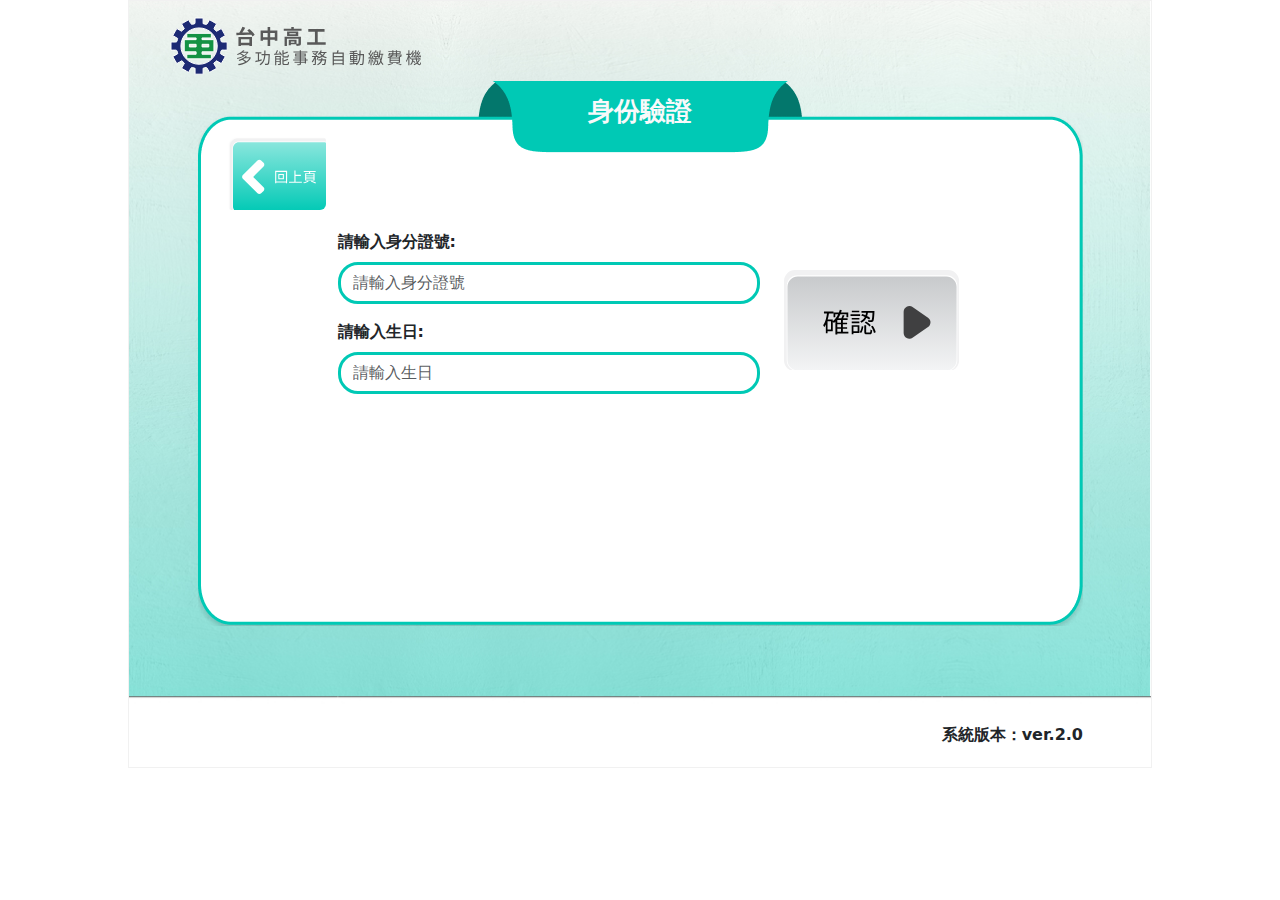
==== autoPay/login.html @ 8eadd92e "2024.04.25 繳費機" ====
<!DOCTYPE html>
<html lang="zh-Hant-TW">

<head>
    <meta charset="UTF-8">
    <meta name="viewport" content="width=device-width, initial-scale=1.0">
    <title>index</title>
    <!-- style -->
    <link href="https://cdn.jsdelivr.net/npm/bootstrap@5.3.3/dist/css/bootstrap.min.css" rel="stylesheet">
    <link href="css/main.css" rel="stylesheet">

    <link href='https://unpkg.com/boxicons@2.1.2/css/boxicons.min.css' rel='stylesheet'>
    <link rel="stylesheet" href="https://cdnjs.cloudflare.com/ajax/libs/font-awesome/6.2.0/css/all.min.css" />
</head>

<body>
    <main class="container-fluid">
        <div class="row">
            <div class="tcivs">
                <header class="topLogo">
                    <a href="./" class="mt-10 pl-20 d-inline-block"><img src="images/tcivs_logo.svg" alt=""></a>
                </header>
                <article class="bgboard mb-60">
                   <h2 class="title text-center pt-15 text-light fw-bold">身份驗證</h2>
                   <div class="row">
                    <div class="col-md-12 pl-40">
                        <button class="btn backB"></button>
                    </div>
                </div>
                   <section class="formCheck mt-20 pl-140 pr-100 pb-40">
                    <div class="row">
                        <div class="col-md-8">
                            <div class="mb-3">
                                <label for="identfy" class="form-label">請輸入身分證號:</label>
                                <input type="text" class="form-control" id="identfy" placeholder="請輸入身分證號">
                            </div>
                            <div class="mb-3">
                                <label for="paword" class="form-label">請輸入生日:</label>
                                <input type="text" class="form-control" id="paword" placeholder="請輸入生日">
                            </div>
                        </div>
                        <div class="col-md-4 d-flex">
                            <button class="btn conformB" data-bs-toggle="modal" data-bs-target="#errorTips"></button>
                        </div>
                    </div>

                    <div class="row">
                        <div class="col-md-12 keyboardAA">
                            <!-- 放鍵盤 -->
                        </div>
                    </div>
                   </section>
                </article>
                <footer class="ftVer">
                    <p class="text-end p-0 m-0 pr-40">系統版本：ver.2.0</p>
                </footer>
            </div>
        </div>
    </main>

</body>

  <!-- Modal -->
  <div class="modal fade" id="errorTips" tabindex="-1" data-bs-backdrop="static" data-bs-keyboard="false">
    <div class="modal-dialog modal-dialog-centered">
      <div class="modal-content">
        <div class="modal-header">
          <h1 class="modal-title fw-bold">登入異常</h1>
          <button type="button" class="btn-close" data-bs-dismiss="modal" aria-label="Close"></button>
        </div>
        <div class="modal-body">
            <div class="text-center">
                <img src="images/error.svg" alt="">
            </div>
        </div>
        <div class="modal-footer">
          <button type="button" class="btn btn-secondary w-100" data-bs-dismiss="modal">關閉</button>
        </div>
      </div>
    </div>
  </div>

<script src="https://cdn.jsdelivr.net/npm/bootstrap@5.3.3/dist/js/bootstrap.bundle.min.js" ></script>
<script src="https://cdn.jsdelivr.net/npm/@popperjs/core@2.11.8/dist/umd/popper.min.js"></script>
<script src="https://cdn.jsdelivr.net/npm/bootstrap@5.3.3/dist/js/bootstrap.min.js"></script>


</html>
---- autoPay/css/main.css ----
body{
    font-size: 16px;
    font-weight: 800;
}

h2{
    font-size: 26px;
}

.ftVer{
    position: absolute;
    bottom: 0;
    width: 100%;
    padding: 0 40px 20px 0;
}

.tcivs{
    position: relative;
    width: 1024px;
    height: 768px;
    margin: 0 auto;
    border: solid 1px #f1f1f1;
    background: url('../images/tcivs.jpg') center top no-repeat;
    background-size: cover;
}

.bgboard{
    width: 885px;
    height: 545px;
    margin: 0 auto;
    background: url('../images/bgboard.png') center top no-repeat;
}

.tcivs input[type="checkbox"]{
    display:none;
}

.tcivs input{
    background-color: #fff;
    border: solid 3px #00C9B5;
    border-radius: 20px;
}


.tcivs input.check_box{
    background:url('../images/checkNon.png') no-repeat;
    height: 34px;
    width: 34px;
    display:inline-block;
    padding: 0 0 0 0px;
}

.tcivs input.check_box:checked{
    background:url('../images/checked.png') no-repeat;
    height: 34px;
    width: 34px;
    display:inline-block;
    padding: 0 0 0 0px;
}

.tcivs button:focus,
.tcivs input:focus {
    outline:none;
    box-shadow: none;
}

/* .tcivs .serItems{
    max-height: 420px;
    overflow-y: scroll;
} */

.tcivs .serItems> .serviceBtn{
    width: 29%;
    border: solid 3px #00C9B5;
    padding: 25px 20px !important;
    text-align: center;
    color: #00C9B5;
    border-radius: 7px;
    margin: 2%;
    text-decoration: none;
    display: inline-block; 
}

.tcivs .btnSet{
    right: -40px;
    top: 25%;
}

.prevB{
    background: url('../images/prevBtn.svg') no-repeat;
    width: 110px;
    height: 100px;
}

.nextB{
    background: url('../images/nextBtn.svg') no-repeat;
    width: 175px;
    height: 100px;
}

.conformB{
    background: url('../images/conB_gray.svg') no-repeat;
    width: 175px;
    height: 100px;
    border: none;
    align-self: center;
}

.conformB:focus{
    background: url('../images/conB_hover.svg') no-repeat;
}

.backB{
    background: url('../images/back.svg') no-repeat;
    width: 100px;
    height: 75px;
}

.cancleB{
    background: url('../images/cancle.svg') no-repeat;
    width: 175px;
    height: 60px;
}

.cancle2B{
  background: url('../images/cancle.svg') no-repeat;
  width: 175px;
  height: 60px;
}

.f_size22{
    font-size: 22px !important;
}

.f_size24{
    font-size: 24px !important;
}

.f_size28{
    font-size: 28px !important;
    margin: 0;
    padding: 0;
}

/*************************
  Basic margin padding
*************************/
.m-0 {
    margin-top: 0 !important;
    margin-right: 0 !important;
    margin-bottom: 0 !important;
    margin-left: 0 !important;
  }
  
  .p-0 {
    padding-top: 0 !important;
    padding-right: 0 !important;
    padding-bottom: 0 !important;
    padding-left: 0 !important;
  }
  
  /*************************
           Margin top
  *************************/
  .mt-0 {
    margin-top: 0 !important;
  }
  
  .mt-5 {
    margin-top: 5px !important;
  }
  
  .mt-10 {
    margin-top: 10px !important;
  }
  
  .mt-12 {
    margin-top: 12px !important;
  }
  
  .mt-15 {
    margin-top: 15px !important;
  }
  
  .mt-20 {
    margin-top: 20px !important;
  }
  
  .mt-25 {
    margin-top: 25px !important;
  }
  
  .mt-30 {
    margin-top: 30px !important;
  }
  
  .mt-35 {
    margin-top: 35px !important;
  }
  
  .mt-40 {
    margin-top: 40px !important;
  }
  
  .mt-45 {
    margin-top: 45px !important;
  }
  
  .mt-50 {
    margin-top: 50px !important;
  }
  
  .mt-55 {
    margin-top: 55px !important;
  }
  
  .mt-60 {
    margin-top: 60px !important;
  }
  
  .mt-65 {
    margin-top: 65px !important;
  }
  
  .mt-70 {
    margin-top: 70px !important;
  }
  
  .mt-75 {
    margin-top: 75px !important;
  }
  
  .mt-80 {
    margin-top: 80px !important;
  }
  
  .mt-90 {
    margin-top: 90px !important;
  }
  
  .mt-100 {
    margin-top: 100px !important;
  }
  
  .mt-110 {
    margin-top: 110px !important;
  }
  
  .mt-115 {
    margin-top: 115px !important;
  }
  
  .mt-120 {
    margin-top: 120px !important;
  }
  
  .mt-125 {
    margin-top: 125px !important;
  }
  
  .mt-130 {
    margin-top: 130px !important;
  }

  .mt-135 {
    margin-top: 135px !important;
  }
  
  .mt-140 {
    margin-top: 140px !important;
  }
  
  .mt-150 {
    margin-top: 150px !important;
  }
  
  .mt-160 {
    margin-top: 160px !important;
  }
  
  .mt-155 {
    margin-top: 155px !important;
  }
  
  .mt-175 {
    margin-top: 175px !important;
  }
  
  /*************************
        Margin right
  *************************/
  .mr-0 {
    margin-right: 0px !important;
  }
  
  .mr-10 {
    margin-right: 10px !important;
  }
  
  .mr-12 {
    margin-right: 12px !important;
  }
  
  .mr-15 {
    margin-right: 15px !important;
  }
  
  .mr-20 {
    margin-right: 20px !important;
  }
  
  .mr-25 {
    margin-right: 25px !important;
  }
  
  .mr-30 {
    margin-right: 30px !important;
  }
  
  .mr-35 {
    margin-right: 35px !important;
  }
  
  .mr-40 {
    margin-right: 40px !important;
  }
  
  .mr-45 {
    margin-right: 45px !important;
  }
  
  .mr-50 {
    margin-right: 50px !important;
  }
  
  .mr-55 {
    margin-right: 55px !important;
  }
  
  .mr-60 {
    margin-right: 60px !important;
  }
  
  .mr-65 {
    margin-right: 65px !important;
  }
  
  .mr-70 {
    margin-right: 70px !important;
  }
  
  .mr-80 {
    margin-right: 80px !important;
  }
  
  .mr-90 {
    margin-right: 90px !important;
  }
  
  .mr-100 {
    margin-right: 100px !important;
  }
  
  .mr-110 {
    margin-right: 110px !important;
  }
  
  .mr-120 {
    margin-right: 120px !important;
  }
  
  .mr-130 {
    margin-right: 130px !important;
  }
  
  .mr-140 {
    margin-right: 140px !important;
  }
  
  .mr-150 {
    margin-right: 150px !important;
  }
  
  /*************************
        Margin bottom
  *************************/
  .mb-0 {
    margin-bottom: 0 !important;
  }
  
  .mb-10 {
    margin-bottom: 10px !important;
  }
  
  .mb-12 {
    margin-bottom: 12px !important;
  }
  
  .mb-15 {
    margin-bottom: 15px !important;
  }
  
  .mb-20 {
    margin-bottom: 20px !important;
  }
  
  .mb-25 {
    margin-bottom: 25px !important;
  }
  
  .mb-30 {
    margin-bottom: 30px !important;
  }
  
  .mb-35 {
    margin-bottom: 35px !important;
  }
  
  .mb-40 {
    margin-bottom: 40px !important;
  }
  
  .mb-37 {
    margin-bottom: 37px !important;
  }
  
  .mb-45 {
    margin-bottom: 45px !important;
  }
  
  .mb-50 {
    margin-bottom: 50px !important;
  }
  
  .mb-55 {
    margin-bottom: 55px !important;
  }
  
  .mb-60 {
    margin-bottom: 60px !important;
  }
  
  .mb-65 {
    margin-bottom: 65px !important;
  }
  
  .mb-70 {
    margin-bottom: 70px !important;
  }
  
  .mb-75 {
    margin-bottom: 75px !important;
  }
  
  .mb-80 {
    margin-bottom: 80px !important;
  }
  
  .mb-85 {
    margin-bottom: 85px !important;
  }
  
  .mb-90 {
    margin-bottom: 90px !important;
  }
  
  .mb-95 {
    margin-bottom: 95px !important;
  }
  
  .mb-100 {
    margin-bottom: 100px !important;
  }
  
  .mb-110 {
    margin-bottom: 110px !important;
  }
  
  .mb-120 {
    margin-bottom: 120px !important;
  }
  
  .mb-130 {
    margin-bottom: 130px !important;
  }
  
  .mb-140 {
    margin-bottom: 140px !important;
  }
  
  .mb-150 {
    margin-bottom: 150px !important;
  }
  
  .mb-160 {
    margin-bottom: 160px !important;
  }
  
  /*************************
        Margin left
*************************/
.ml-0 {
    margin-left: 0 !important;
  }
  
  .ml-10 {
    margin-left: 10px !important;
  }
  
  .ml-12 {
    margin-left: 12px !important;
  }
  
  .ml-15 {
    margin-left: 15px !important;
  }
  
  .ml-20 {
    margin-left: 20px !important;
  }
  
  .ml-25 {
    margin-left: 25px !important;
  }
  
  .ml-30 {
    margin-left: 30px !important;
  }
  
  .ml-35 {
    margin-left: 35px !important;
  }
  
  .ml-40 {
    margin-left: 40px !important;
  }
  
  .ml-45 {
    margin-left: 45px !important;
  }
  
  .ml-50 {
    margin-left: 50px !important;
  }
  
  .ml-55 {
    margin-left: 55px !important;
  }
  
  .ml-60 {
    margin-left: 60px !important;
  }
  
  .ml-70 {
    margin-left: 70px !important;
  }
  
  .ml-75 {
    margin-left: 75px !important;
  }
  
  .ml-80 {
    margin-left: 80px !important;
  }
  
  .ml-90 {
    margin-left: 90px !important;
  }
  
  .ml-95 {
    margin-left: 95px !important;
  }
  
  .ml-100 {
    margin-left: 100px !important;
  }
  
  .ml-105 {
    margin-left: 105px !important;
  }
  
  .ml-110 {
    margin-left: 110px !important;
  }
  
  .ml-120 {
    margin-left: 120px !important;
  }
  
  .ml-130 {
    margin-left: 130px !important;
  }
  
  .ml-135 {
    margin-left: 135px !important;
  }
  
  .ml-140 {
    margin-left: 140px !important;
  }
  
  .ml-145 {
    margin-left: 145px !important;
  }
  
  .ml-150 {
    margin-left: 150px !important;
  }
  
  .ml-200 {
    margin-left: 200px !important;
  }
  
  .ml-300 {
    margin-left: 300px !important;
  }
  
  .ml-ntv5 {
    margin-left: -5px !important;
  }
  
  /*************************
          Padding top
  *************************/
  .pt-0 {
    padding-top: 0 !important;
  }
  
  .pt-5 {
    padding-top: 5px !important;
  }
  
  .pt-10 {
    padding-top: 10px !important;
  }
  
  .pt-15 {
    padding-top: 15px !important;
  }
  
  .pt-20 {
    padding-top: 20px !important;
  }
  
  .pt-25 {
    padding-top: 25px !important;
  }
  
  .pt-30 {
    padding-top: 30px !important;
  }
  
  .pt-35 {
    padding-top: 35px !important;
  }
  
  .pt-40 {
    padding-top: 40px !important;
  }
  
  .pt-45 {
    padding-top: 45px !important;
  }
  
  .pt-50 {
    padding-top: 50px !important;
  }
  
  .pt-55 {
    padding-top: 55px !important;
  }
  
  .pt-60 {
    padding-top: 60px !important;
  }
  
  .pt-65 {
    padding-top: 65px !important;
  }
  
  .pt-70 {
    padding-top: 70px !important;
  }
  
  .pt-75 {
    padding-top: 75px !important;
  }
  
  .pt-85 {
    padding-top: 85px !important;
  }
  
  .pt-80 {
    padding-top: 80px !important;
  }
  
  .pt-95 {
    padding-top: 95px !important;
  }
  
  .pt-90 {
    padding-top: 90px !important;
  }
  
  .pt-100 {
    padding-top: 100px !important;
  }
  
  .pt-105 {
    padding-top: 105px !important;
  }
  
  .pt-110 {
    padding-top: 110px !important;
  }
  
  .pt-115 {
    padding-top: 115px !important;
  }
  
  .pt-120 {
    padding-top: 120px !important;
  }
  
  .pt-125 {
    padding-top: 125px !important;
  }
  
  .pt-128 {
    padding-top: 128px !important;
  }
  
  .pt-130 {
    padding-top: 130px !important;
  }

  .pt-140 {
    padding-top: 140px !important;
  }

  .pt-155 {
    padding-top: 155px !important;
  }

  .pt-160 {
    padding-top: 160px !important;
  }

  .pt-170 {
    padding-top: 170px !important;
  }
  
  .pt-180 {
    padding-top: 180px !important;
  }

  .pt-185 {
    padding-top: 185px !important;
  }
  
  .pt-190 {
    padding-top: 190px !important;
  }

  .pt-195 {
    padding-top: 195px !important;
  }
  
  .pt-200 {
    padding-top: 200px !important;
  }

  .pt-210 {
    padding-top: 210px !important;
  }  

  .pt-220 {
    padding-top: 220px !important;
  }

  .pt-230 {
    padding-top: 230px !important;
  }

  .pt-240 {
    padding-top: 240px !important;
  }
  
  .pt-250 {
    padding-top: 250px !important;
  }

  .pt-255 {
    padding-top: 255px !important;
  }

  .pt-270 {
    padding-top: 270px !important;
  }

  .pt-340 {
    padding-top: 340px !important;
  }
  
  .pt-350 {
    padding-top: 350px !important;
  }

  .pt-365 {
    padding-top: 365px !important;
  }
  
  .pt-360 {
    padding-top: 360px !important;
  }

  .pt-370 {
    padding-top: 370px !important;
  }
  
  .pt-380 {
    padding-top: 380px !important;
  }
  
  .pt-400 {
    padding-top: 400px !important;
  }

  /*************************
        Padding right
*************************/
.pr-0 {
    padding-right: 0 !important;
  }
  
  .pr-10 {
    padding-right: 10px !important;
  }
  
  .pr-15 {
    padding-right: 15px !important;
  }
  
  .pr-20 {
    padding-right: 20px !important;
  }
  
  .pr-30 {
    padding-right: 30px !important;
  }
  
  .pr-40 {
    padding-right: 40px !important;
  }
  
  .pr-50 {
    padding-right: 50px !important;
  }
  
  .pr-60 {
    padding-right: 60px !important;
  }
  
  .pr-70 {
    padding-right: 70px !important;
  }
  
  .pr-80 {
    padding-right: 80px !important;
  }
  
  .pr-90 {
    padding-right: 90px !important;
  }
  
  .pr-100 {
    padding-right: 100px !important;
  }
  
  .pr-110 {
    padding-right: 110px !important;
  }
  
  .pr-120 {
    padding-right: 120px !important;
  }
  
  .pr-130 {
    padding-right: 130px !important;
  }
  
  .pr-140 {
    padding-right: 140px !important;
  }
  
  .pr-155 {
    padding-right: 155px !important;
  }
  
  .pr-270 {
    padding-right: 270px !important;
  }
  
  /*************************
          Padding bottom
  *************************/
  .pb-0 {
    padding-bottom: 0 !important;
  }
  
  .pb-5 {
    padding-bottom: 5px !important;
  }
  
  .pb-10 {
    padding-bottom: 10px !important;
  }
  
  .pb-15 {
    padding-bottom: 15px !important;
  }
  
  .pb-20 {
    padding-bottom: 20px !important;
  }
  
  .pb-25 {
    padding-bottom: 25px !important;
  }
  
  .pb-30 {
    padding-bottom: 30px !important;
  }
  
  .pb-35 {
    padding-bottom: 35px !important;
  }
  
  .pb-40 {
    padding-bottom: 40px !important;
  }
  
  .pb-45 {
    padding-bottom: 45px !important;
  }
  
  .pb-50 {
    padding-bottom: 50px !important;
  }
  
  .pb-55 {
    padding-bottom: 55px !important;
  }
  
  .pb-60 {
    padding-bottom: 60px !important;
  }
  
  .pb-65 {
    padding-bottom: 65px !important;
  }
  
  .pb-70 {
    padding-bottom: 70px !important;
  }
  
  .pb-75 {
    padding-bottom: 75px !important;
  }
  
  .pb-80 {
    padding-bottom: 80px !important;
  }
  
  .pb-85 {
    padding-bottom: 85px !important;
  }
  
  .pb-90 {
    padding-bottom: 90px !important;
  }
  
  .pb-95 {
    padding-bottom: 95px !important;
  }
  
  .pb-100 {
    padding-bottom: 100px !important;
  }
  
  .pb-105 {
    padding-bottom: 105px !important;
  }
  
  .pb-110 {
    padding-bottom: 110px !important;
  }
  
  .pb-115 {
    padding-bottom: 115px !important;
  }
  
  .pb-120 {
    padding-bottom: 120px !important;
  }
  
  .pb-125 {
    padding-bottom: 125px !important;
  }
  
  .pb-130 {
    padding-bottom: 130px !important;
  }

  .pb-135 {
    padding-bottom: 135px !important;
  }
  
  .pb-140 {
    padding-bottom: 140px !important;
  }
  
  .pb-145 {
    padding-bottom: 145px !important;
  }
  
  .pb-155 {
    padding-bottom: 155px !important;
  }
  
  .pb-160 {
    padding-bottom: 160px !important;
  }
  
  .pb-170 {
    padding-bottom: 170px !important;
  }
  
  .pb-190 {
    padding-bottom: 190px !important;
  }
  
  .pb-175 {
    padding-bottom: 175px !important;
  }
  
  .pb-180 {
    padding-bottom: 180px !important;
  }
  
  .pb-280 {
    padding-bottom: 280px !important;
  }
  
  .pb-200 {
    padding-bottom: 200px !important;
  }
  
  .pb-205 {
    padding-bottom: 205px !important;
  }
  
  .pb-210 {
    padding-bottom: 210px !important;
  }
  
  .pb-215 {
    padding-bottom: 215px !important;
  }
  
  .pb-250 {
    padding-bottom: 250px !important;
  }
  
  .pb-285 {
    padding-bottom: 285px !important;
  }
  
  .pb-270 {
    padding-bottom: 270px !important;
  }
  
  .pb-290 {
    padding-bottom: 290px !important;
  }
  
  .pb-315 {
    padding-bottom: 315px !important;
  }
  
  
  /*************************
      Padding left
  *************************/
  .pl-0 {
    padding-left: 0 !important;
  }
  
  .pl-10 {
    padding-left: 10px !important;
  }
  
  .pl-15 {
    padding-left: 15px !important;
  }
  
  .pl-20 {
    padding-left: 20px !important;
  }
  
  .pl-30 {
    padding-left: 30px !important;
  }
  
  .pl-35 {
    padding-left: 35px !important;
  }
  
  .pl-40 {
    padding-left: 40px !important;
  }
  
  .pl-45 {
    padding-left: 45px !important;
  }
  
  .pl-50 {
    padding-left: 50px !important;
  }
  
  .pl-60 {
    padding-left: 60px !important;
  }
  
  .pl-70 {
    padding-left: 70px !important;
  }
  
  .pl-80 {
    padding-left: 80px !important;
  }
  
  .pl-90 {
    padding-left: 90px !important;
  }
  
  .pl-100 {
    padding-left: 100px !important;
  }
  
  .pl-110 {
    padding-left: 110px !important;
  }
  
  .pl-120 {
    padding-left: 120px !important;
  }
  
  .pl-130 {
    padding-left: 130px !important;
  }
  
  .pl-140 {
    padding-left: 140px !important;
  }
  
  .pl-150 {
    padding-left: 150px !important;
  }
  
  .pl-155 {
    padding-left: 155px !important;
  }
  
  .pl-190 {
    padding-left: 190px !important;
  }
  
  /***************************
      Page section padding 
  ****************************/
  .ptb-0 {
    padding: 0 !important;
  }
  
  .ptb-10 {
    padding: 10px 0 !important;
  }
  
  .ptb-20 {
    padding: 20px 0 !important;
  }
  
  .ptb-30 {
    padding: 30px 0 !important;
  }
  
  .ptb-35 {
    padding: 35px 0 !important;
  }
  
  .ptb-32 {
    padding: 32px 0 !important;
  }
  
  .ptb-40 {
    padding: 40px 0 !important;
  }
  
  .ptb-50 {
    padding: 50px 0 !important;
  }
  
  .ptb-60 {
    padding: 60px 0 !important;
  }
  
  .ptb-70 {
    padding: 70px 0 !important;
  }
  
  .ptb-80 {
    padding: 80px 0 !important;
  }
  
  .ptb-90 {
    padding: 90px 0 !important;
  }
  
  .ptb-100 {
    padding: 100px 0 !important;
  }
  
  .ptb-110 {
    padding: 110px 0 !important;
  }
  
  .ptb-120 {
    padding: 120px 0 !important;
  }
  
  .ptb-130 {
    padding: 130px 0 !important;
  }
  
  .ptb-140 {
    padding: 140px 0 !important;
  }
  
  .ptb-150 {
    padding: 150px 0 !important;
  }
  
  .ptb-160 {
    padding: 160px 0 !important;
  }
  
  .ptb-170 {
    padding: 170px 0 !important;
  }
  
  .ptb-177 {
    padding: 177px 0 !important;
  }
  
  .ptb-180 {
    padding: 180px 0 !important;
  }
  
  .ptb-190 {
    padding: 190px 0 !important;
  }
  
  .ptb-200 {
    padding: 200px 0 !important;
  }
  
  .ptb-210 {
    padding: 210px 0 !important;
  }
  
  .ptb-220 {
    padding: 220px 0 !important;
  }
  
  .ptb-290 {
    padding: 290px 0 !important;
  }
  
  .ptb-310 {
    padding: 310px 0 !important;
  }
  
  /***************************
      Page section margin 
  ****************************/
  .mtb-0 {
    margin: 0 !important;
  }
  
  .mtb-10 {
    margin: 10px 0 !important;
  }
  
  .mtb-15 {
    margin: 15px 0 !important;
  }
  
  .mtb-20 {
    margin: 20px 0 !important;
  }
  
  .mtb-30 {
    margin: 30px 0 !important;
  }
  
  .mtb-40 {
    margin: 40px 0 !important;
  }
  
  .mtb-50 {
    margin: 50px 0 !important;
  }
  
  .mtb-60 {
    margin: 60px 0 !important;
  }
  
  .mtb-70 {
    margin: 70px 0 !important;
  }
  
  .mtb-80 {
    margin: 80px 0 !important;
  }
  
  .mtb-90 {
    margin: 90px 0 !important;
  }
  
  .mtb-100 {
    margin: 100px 0 !important;
  }
  
  .mtb-110 {
    margin: 110px 0 !important;
  }
  
  .mtb-120 {
    margin: 120px 0 !important;
  }
  
  .mtb-130 {
    margin: 130px 0 !important;
  }
  
  .mtb-140 {
    margin: 140px 0 !important;
  }
  
  .mtb-150 {
    margin: 150px 0 !important;
  }
  
  .mtb-290 {
    margin: 290px 0 !important;
  }
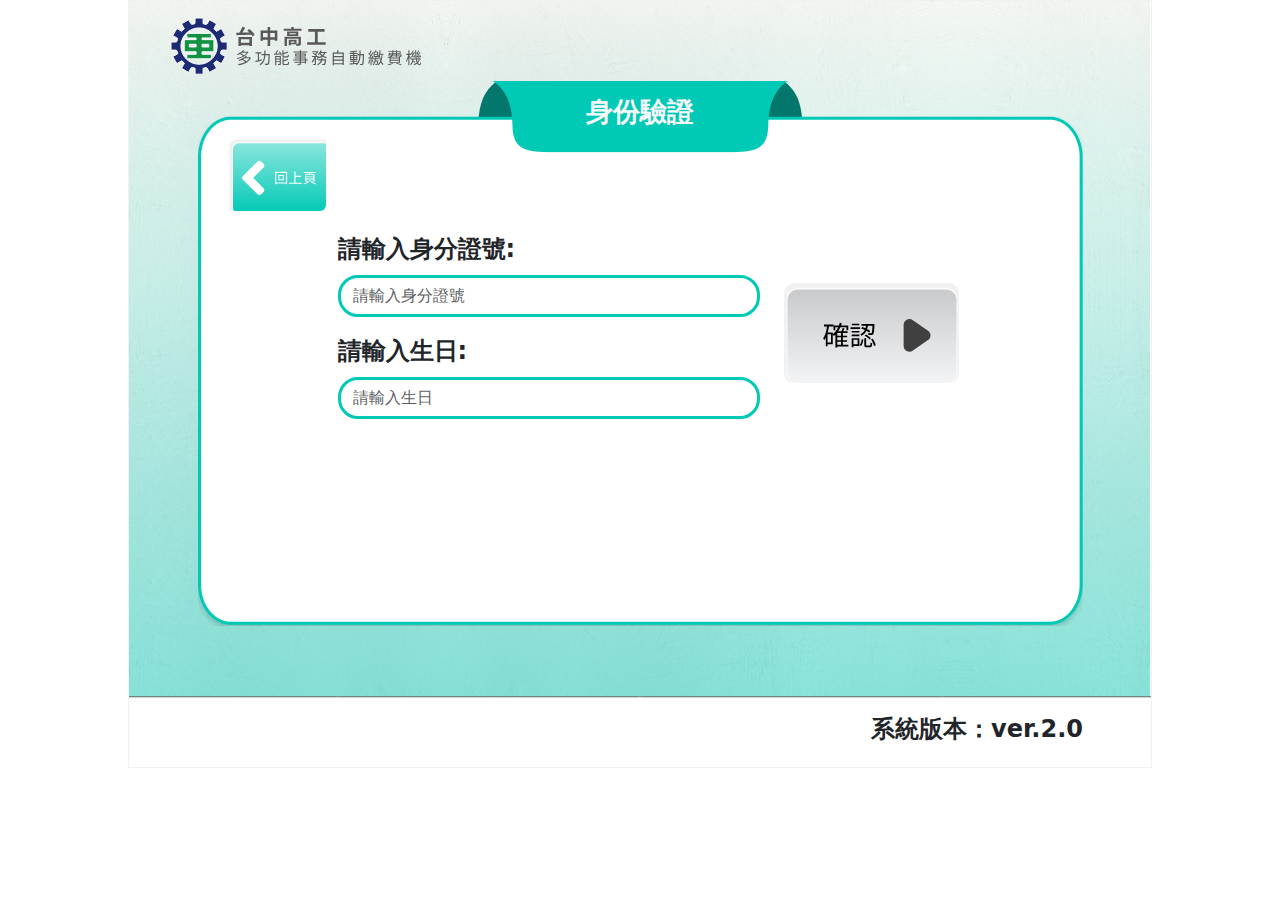
==== commit 74176615: "2024.06.20 更新反光問題" ====
--- a/autoPay/login.html
+++ b/autoPay/login.html
@@ -27,7 +27,7 @@
                         <button class="btn backB"></button>
                     </div>
                 </div>
-                   <section class="formCheck mt-20 pl-140 pr-100 pb-40">
+                   <section class="formCheck mt-20 pl-140 pr-100">
                     <div class="row">
                         <div class="col-md-8">
                             <div class="mb-3">
--- a/autoPay/css/main.css
+++ b/autoPay/css/main.css
@@ -1,10 +1,10 @@
 body{
-    font-size: 16px;
+    font-size: 24px;
     font-weight: 800;
 }
 
 h2{
-    font-size: 26px;
+    font-size: 27px;
 }
 
 .ftVer{
@@ -50,6 +50,15 @@
     padding: 0 0 0 0px;
 }
 
+.tcivs input.check_box:disabled{
+  background:url('../images/checkErrorX.png') no-repeat;
+  height: 34px;
+  width: 34px;
+  display:inline-block;
+  padding: 0 0 0 0px;
+  opacity: 1 !important;
+}
+
 .tcivs input.check_box:checked{
     background:url('../images/checked.png') no-repeat;
     height: 34px;
@@ -71,10 +80,11 @@
 
 .tcivs .serItems> .serviceBtn{
     width: 29%;
-    border: solid 3px #00C9B5;
-    padding: 25px 20px !important;
+    border: solid 3px #595959;
+    padding: 17px 20px !important;
     text-align: center;
-    color: #00C9B5;
+    color: #333;
+    background: #00C9B5;
     border-radius: 7px;
     margin: 2%;
     text-decoration: none;
@@ -82,7 +92,7 @@
 }
 
 .tcivs .btnSet{
-    right: -40px;
+    right: -105px;
     top: 25%;
 }
 
@@ -129,15 +139,15 @@
 }
 
 .f_size22{
-    font-size: 22px !important;
+    font-size: 24px !important;
 }
 
 .f_size24{
-    font-size: 24px !important;
+    font-size: 26px !important;
 }
 
 .f_size28{
-    font-size: 28px !important;
+    font-size: 30px !important;
     margin: 0;
     padding: 0;
 }
